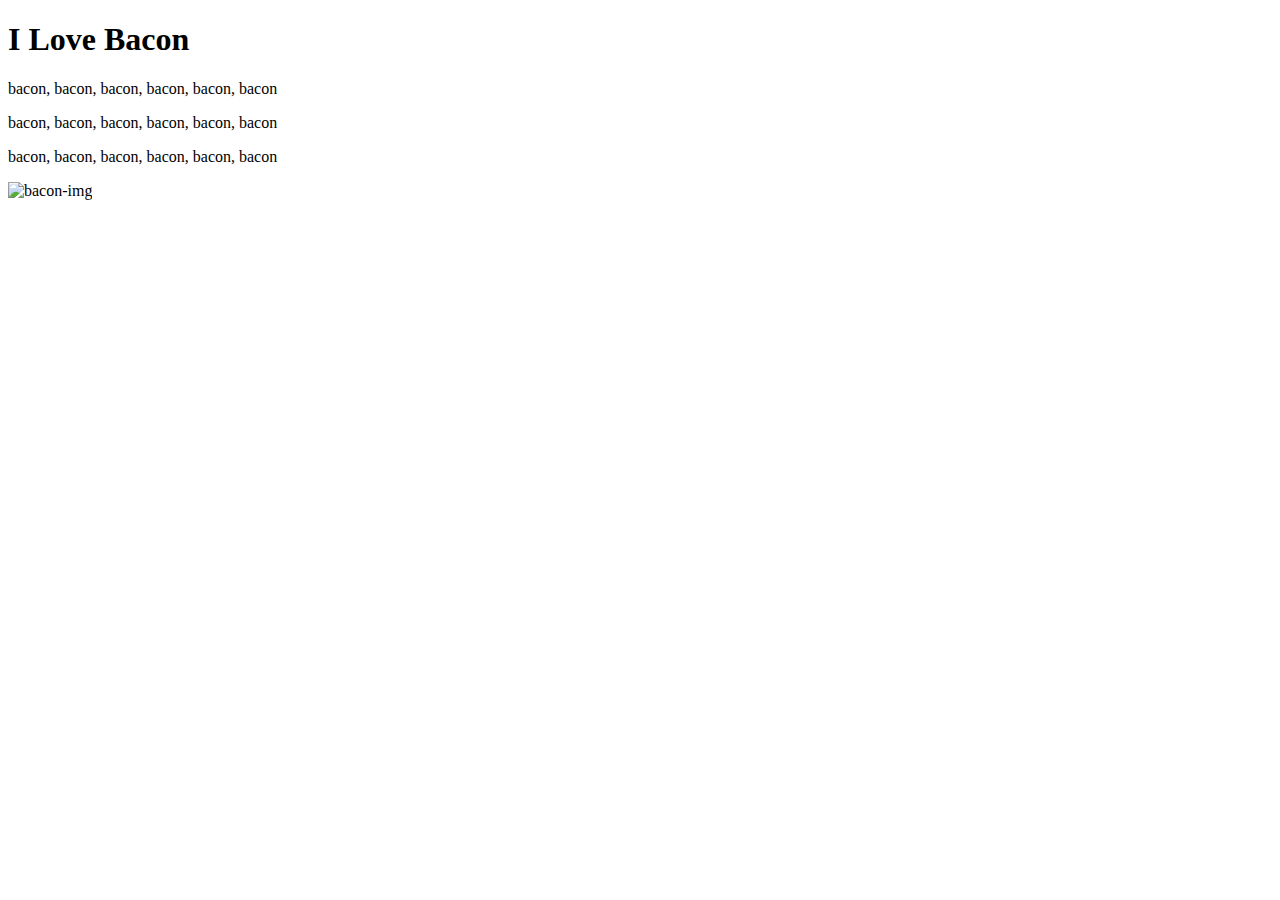
==== CSS - Bacon Fansite/index.html @ 7c696a13 "Added new file images Added new file CSS Bacon" ====
<!DOCTYPE html>
<html>

<head>
  <meta charset="utf-8">
  <title>Bacon Fansite</title>
  <link rel="stylesheet" href="/CSS/styles.css">
</head>

<body>
  <h1>I Love Bacon</h1>
  <p>bacon, bacon, bacon, bacon, bacon, bacon</p>
  <p>bacon, bacon, bacon, bacon, bacon, bacon</p>
  <p>bacon, bacon, bacon, bacon, bacon, bacon</p>
  <img src="https://emojipedia-us.s3.amazonaws.com/thumbs/240/apple/118/bacon_1f953.png" alt="bacon-img">
</body>

</html>
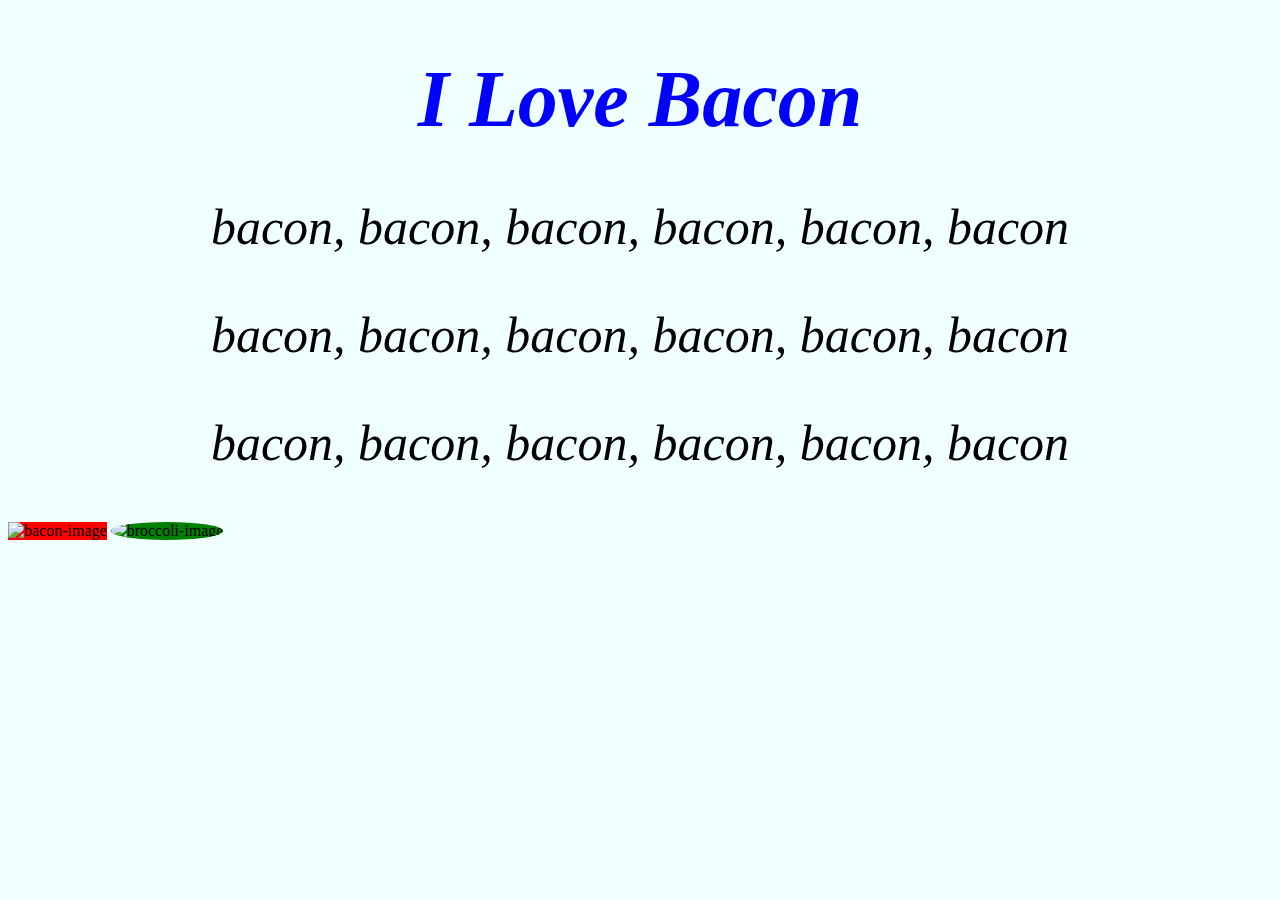
==== commit 0b880c37: "Added new folder CSS - My Site Modified CSS - Bacon Fansite" ====
--- a/CSS - Bacon Fansite/index.html
+++ b/CSS - Bacon Fansite/index.html
@@ -4,15 +4,16 @@
 <head>
   <meta charset="utf-8">
   <title>Bacon Fansite</title>
-  <link rel="stylesheet" href="/CSS/styles.css">
+  <link rel="stylesheet" href="CSS/styles.css">
 </head>
 
 <body>
-  <h1>I Love Bacon</h1>
+  <h1 id="heading" >I Love Bacon</h1>
   <p>bacon, bacon, bacon, bacon, bacon, bacon</p>
   <p>bacon, bacon, bacon, bacon, bacon, bacon</p>
   <p>bacon, bacon, bacon, bacon, bacon, bacon</p>
-  <img src="https://emojipedia-us.s3.amazonaws.com/thumbs/240/apple/118/bacon_1f953.png" alt="bacon-img">
+  <img class="bacon" src="https://emojipedia-us.s3.dualstack.us-west-1.amazonaws.com/thumbs/240/apple/325/bacon_1f953.png" alt="bacon-image">
+  <img class="broccoli circular" src="https://emojipedia-us.s3.dualstack.us-west-1.amazonaws.com/thumbs/240/apple/325/broccoli_1f966.png" alt="broccoli-image">
 </body>
 
 </html>
--- a/CSS - Bacon Fansite/CSS/styles.css
+++ b/CSS - Bacon Fansite/CSS/styles.css
@@ -0,0 +1,44 @@
+/***************************TAG SELECTORS********************/
+
+h1{
+    color: red;
+    font-size: 80px;
+    font-family: Georgia, 'Times New Roman', Times, serif;
+    font-style: oblique;
+    text-align: center;
+}
+
+body{
+    background-color: azure;
+}
+
+p{
+    font-size: 50px;
+    text-align: center;
+    font-style: oblique;
+    font-display: block;
+}
+
+img:hover{
+    background-color: gold;
+}
+
+/****************************CLASS SELECTORS**********************/
+
+.bacon{
+    background-color: red;
+}
+
+.broccoli{
+    background-color: green;
+}
+
+.circular{
+    border-radius: 100%;
+}
+
+/*********************ID SELECTORS****************************************/
+
+#heading{
+    color: blue;
+}